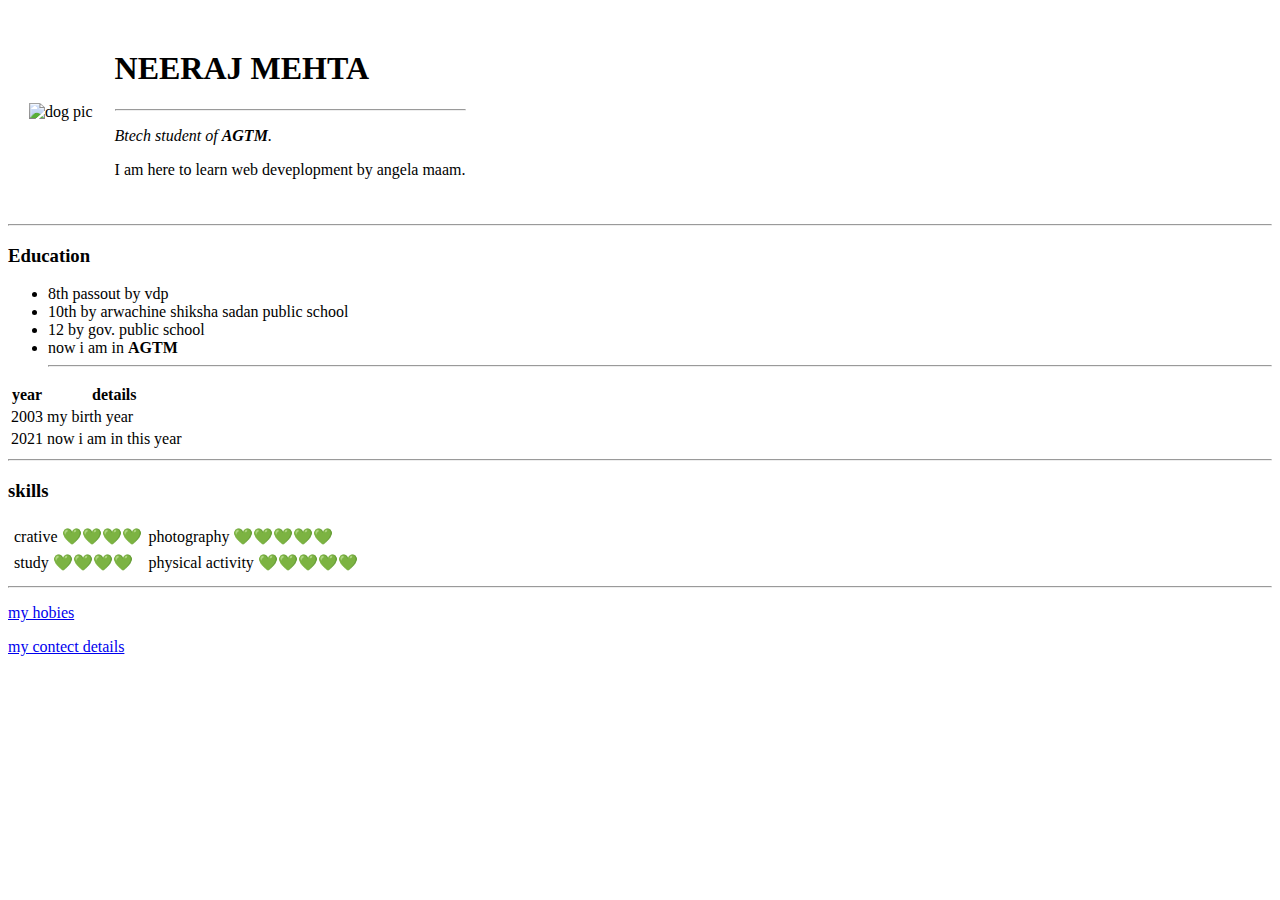
==== index.html @ 86be7c91 "add initial cv website files" ====
<!DOCTYPE html>
<html lang="en" dir="ltr">

<head>
  <meta charset="utf-8">
  <title>Neeraj personal site</title>
</head>

<body>
<table cellspacing ="20" >
  <tr>
    <td>
        <img src="https://i.pinimg.com/originals/2c/90/c2/2c90c2c3236380ace937ffb5eced3852.jpg" alt="dog pic" <li>
    </td>
    <td>
      <h1>NEERAJ MEHTA</h1>
      <hr />
      </li>

    </body>
    <p>
      <em>Btech student of <strong>AGTM</strong>.</em>
    </p>
    <p>
      I am here to learn web deveplopment by angela maam.
    </p>
    </td>
  </tr>
</table>



<hr />
<h3>Education</h3>
<ul>
  <li>
    8th passout by vdp
  </li>
<li>

    10th by arwachine shiksha sadan public school

</li>
  <li>
    12 by gov. public school
  </li>
  <li>
      now i am in <strong>AGTM</strong>
  </li>
<hr />
</ul>
<table>
  <thead>
    <tr>
      <th>
        year
      </th>
      <th>
        details
      </th>
    </tr>
  </thead>
  <tbody>
    <tr>
      <td>
        2003
      </td>
      <td>
        my birth year
      </td>
    </tr>
    <tr>
      <td>
        2021
      </td>
      <td>
        now i am in this year
      </td>
    </tr>
  </tbody>

</table>
<hr />
<h3>skills</h3>
<table cellspacing="5" >

  <tbody>
    <Tr>
      <td>
        crative 💚💚💚💚
      </td>
      <td>
        photography 💚💚💚💚💚
      </td>
    </Tr>
    <tr>
      <td>
        study 💚💚💚💚
      </td>
      <td>
        physical activity 💚💚💚💚💚
      </td>
    </tr>
  </tbody>
</table>
<hr />
<p>
  <a href="hobies.html">my hobies</a>
</p>
<p>
  <a href="my contect details.html">my contect details</a>
</p>

</html>
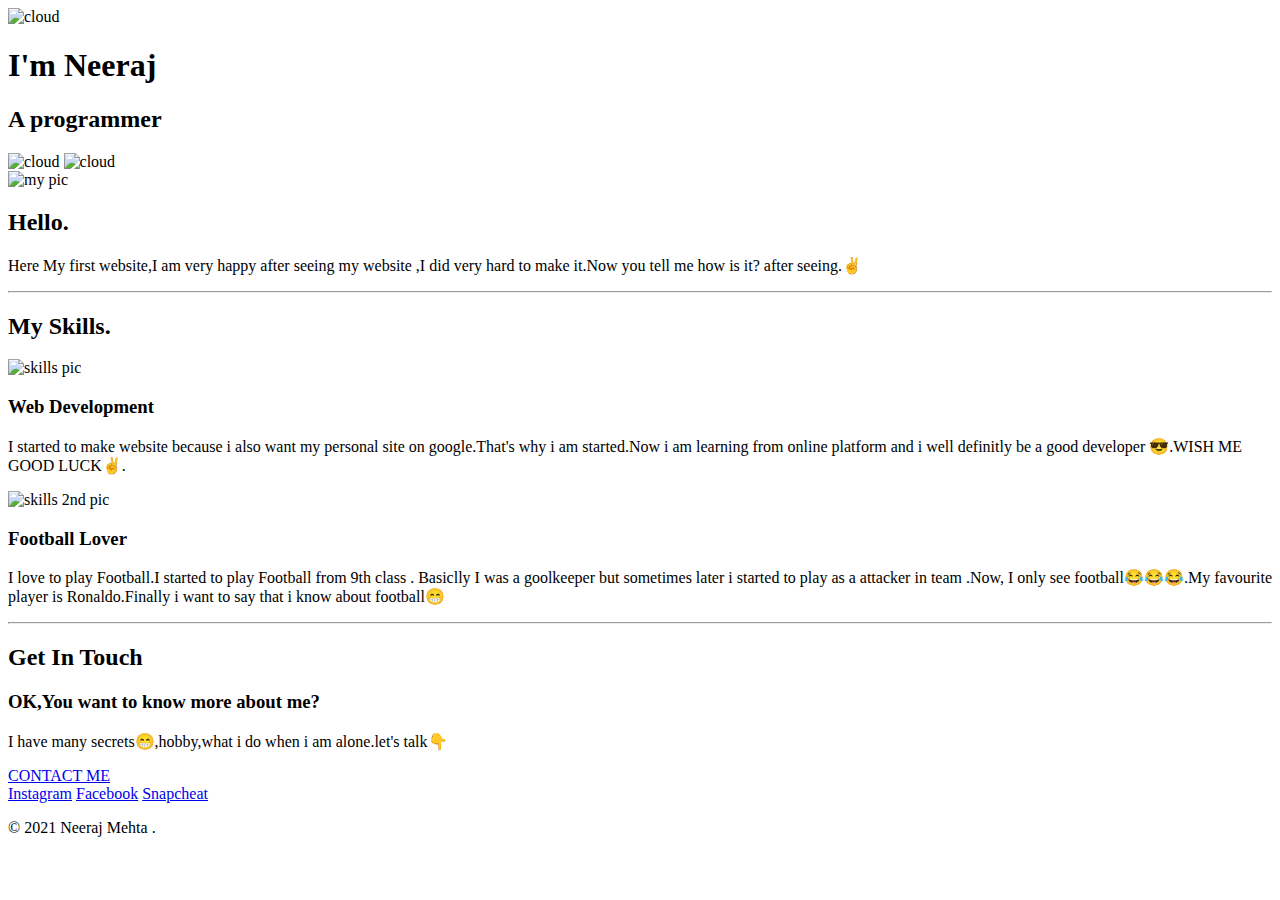
==== commit ed09fc21: "Add files via upload" ====
--- a/index.html
+++ b/index.html
@@ -3,112 +3,60 @@
 
 <head>
   <meta charset="utf-8">
-  <title>Neeraj personal site</title>
+  <title>Neeraj Mehta</title>
+  <link rel="stylesheet" href="css/styles.css">
+  <link rel="icon" href="favicon.ico">
+  <link rel="preconnect" href="https://fonts.googleapis.com">
+  <link rel="preconnect" href="https://fonts.gstatic.com" crossorigin>
+  <link href="https://fonts.googleapis.com/css2?family=Ephesis&family=Montserrat:wght@100&family=Sacramento&display=swap" rel="stylesheet">
 </head>
 
 <body>
-<table cellspacing ="20" >
-  <tr>
-    <td>
-        <img src="https://i.pinimg.com/originals/2c/90/c2/2c90c2c3236380ace937ffb5eced3852.jpg" alt="dog pic" <li>
-    </td>
-    <td>
-      <h1>NEERAJ MEHTA</h1>
-      <hr />
-      </li>
 
-    </body>
-    <p>
-      <em>Btech student of <strong>AGTM</strong>.</em>
-    </p>
-    <p>
-      I am here to learn web deveplopment by angela maam.
-    </p>
-    </td>
-  </tr>
-</table>
+  <div class="top-contener">
+    <img class="top-cloud" src="images/cloud.png" alt="cloud">
+    <h1>I'm Neeraj</h1>
+    <h2>A <span class="a-programmer">pro</span>grammer</h2>
+    <img class="bottem-cloud" src="images/cloud.png" alt="cloud">
+    <img src="images/mountain.png" alt="cloud">
+  </div>
+
+  <div class="middle-container">
+    <div class="profile">
+      <img src="images/mycroppic.png" alt="my pic">
+      <h2>Hello.</h2>
+      <p class="intro">Here My first website,I am very happy after seeing my website ,I did very hard to make it.Now you tell me how is it? after seeing.✌</p>
+    </div>
+    <hr>
+    <div class="skills">
+      <h2>My Skills.</h2>
+      <div class="skill-row">
+        <img class="skill-pic1" src="https://cdn-icons-png.flaticon.com/512/3616/3616459.png" alt="skills pic">
+        <h3>Web Development</h3>
+        <p>I started to make website because i also want my personal site on google.That's why i am started.Now i am learning from online platform and i well definitly be a good developer 😎.WISH ME GOOD LUCK✌.</p>
+      </div>
+      <div class="skill-row">
+        <img class="skill-pic2" src="https://cdn-icons-png.flaticon.com/512/861/861512.png" alt="skills 2nd pic">
+        <h3>Football Lover</h3>
+        <p>I love to play Football.I started to play Football from 9th class . Basiclly I was a goolkeeper but sometimes later i started to play as a attacker in team .Now, I only see football😂😂😂.My favourite player is Ronaldo.Finally i want to say that i know about football😁</p>
+      </div>
+    </div>
+    <hr>
+    <div class="contact-me">
+      <h2>Get In Touch</h2>
+      <h3>OK,You want to know more about me?</h3>
+      <p class="contact-msg">I have many secrets😁,hobby,what i do when i am alone.let's talk👇</p>
+      <a class="btn" href="neeraj.mehta913@email.com">CONTACT ME</a>
+    </div>
+  </div>
 
 
+  <div class="bottom-container">
+    <a class="footer-link" href="https://www.instagram.com/">Instagram</a>
+    <a class="footer-link" href="https://www.facebook.com/">Facebook</a>
+    <a class="footer-link" href="https://www.snapcheat.com/">Snapcheat</a>
+    <p class="copywrite">© 2021 Neeraj Mehta .</p>
+  </div>
 
-<hr />
-<h3>Education</h3>
-<ul>
-  <li>
-    8th passout by vdp
-  </li>
-<li>
-
-    10th by arwachine shiksha sadan public school
-
-</li>
-  <li>
-    12 by gov. public school
-  </li>
-  <li>
-      now i am in <strong>AGTM</strong>
-  </li>
-<hr />
-</ul>
-<table>
-  <thead>
-    <tr>
-      <th>
-        year
-      </th>
-      <th>
-        details
-      </th>
-    </tr>
-  </thead>
-  <tbody>
-    <tr>
-      <td>
-        2003
-      </td>
-      <td>
-        my birth year
-      </td>
-    </tr>
-    <tr>
-      <td>
-        2021
-      </td>
-      <td>
-        now i am in this year
-      </td>
-    </tr>
-  </tbody>
-
-</table>
-<hr />
-<h3>skills</h3>
-<table cellspacing="5" >
-
-  <tbody>
-    <Tr>
-      <td>
-        crative 💚💚💚💚
-      </td>
-      <td>
-        photography 💚💚💚💚💚
-      </td>
-    </Tr>
-    <tr>
-      <td>
-        study 💚💚💚💚
-      </td>
-      <td>
-        physical activity 💚💚💚💚💚
-      </td>
-    </tr>
-  </tbody>
-</table>
-<hr />
-<p>
-  <a href="hobies.html">my hobies</a>
-</p>
-<p>
-  <a href="my contect details.html">my contect details</a>
-</p>
 
 </html>
